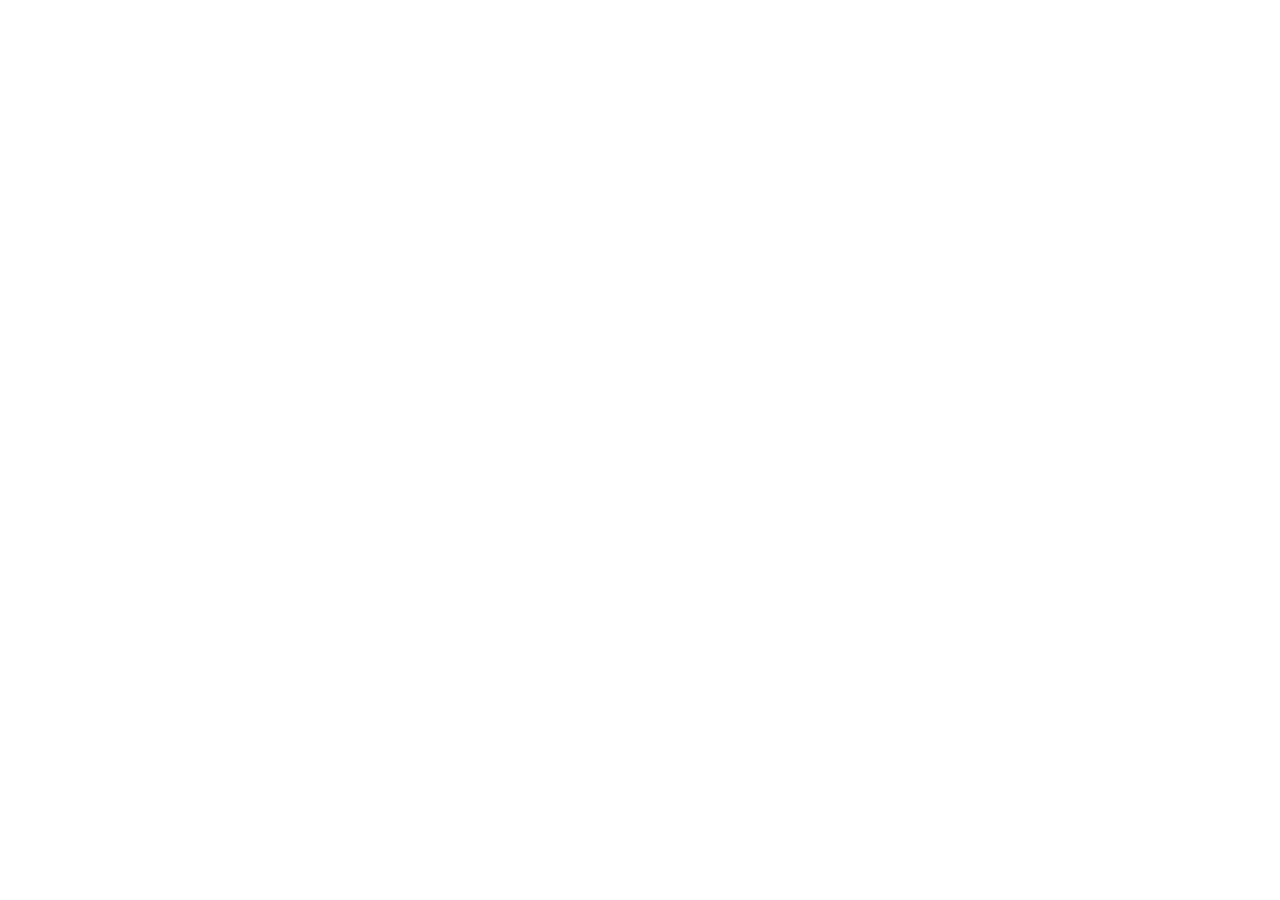
==== src/index.html @ 6737ada3 "4" ====
<!DOCTYPE html>
<html lang="en">
  <head>
    <meta charset="UTF-8" />
    <link rel="icon" type="image/svg+xml" href="/favicon.svg" />
    <meta name="viewport" content="width=device-width, initial-scale=1.0" />
    <title>Vanilla App Template</title>
    <link rel="stylesheet" href="./css/styles.css" />
  </head>
  <body>

    <script type="module" src="./main.js"></script>
  </body>
</html>
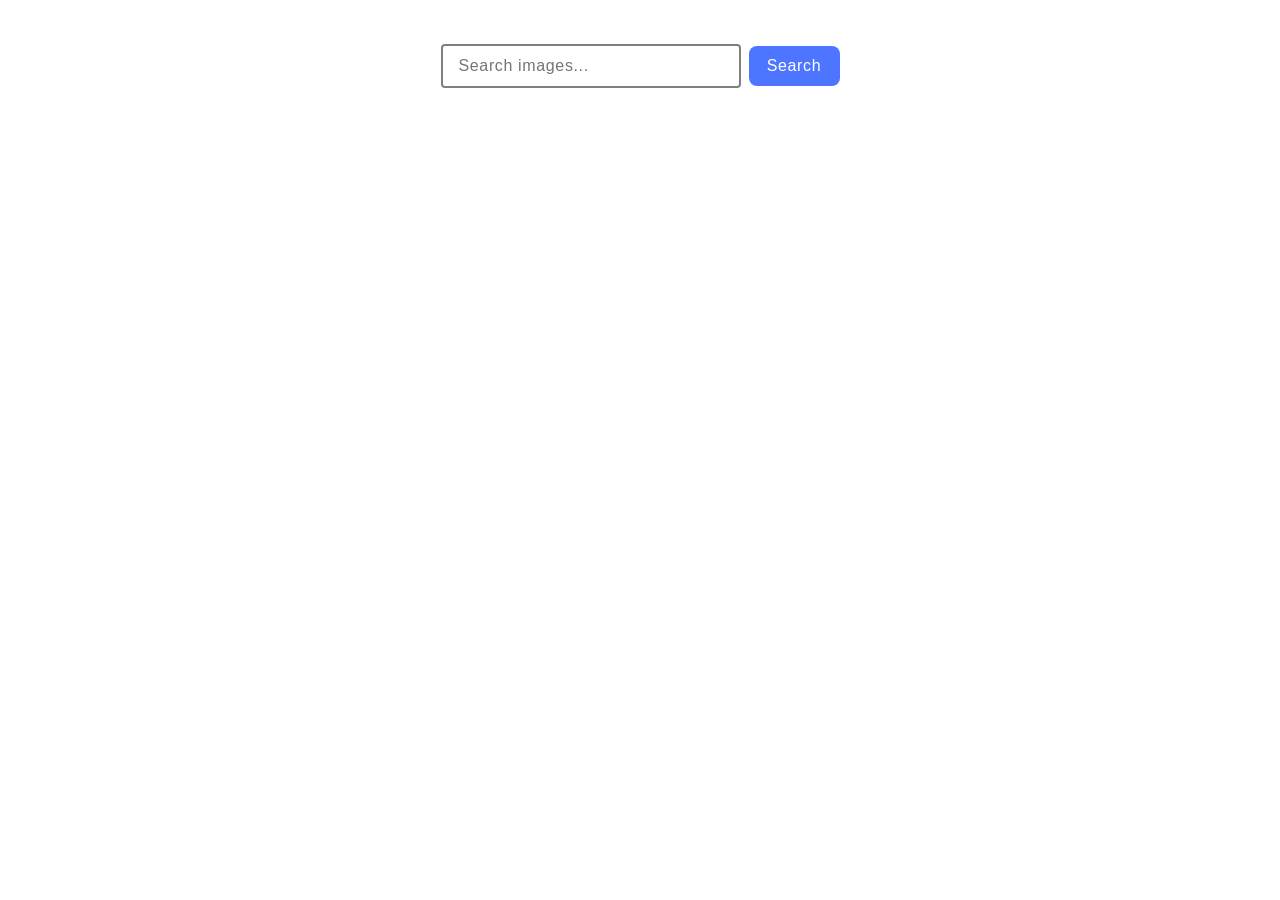
==== commit 555d993e: "5" ====
--- a/src/index.html
+++ b/src/index.html
@@ -8,7 +8,19 @@
     <link rel="stylesheet" href="./css/styles.css" />
   </head>
   <body>
+    <form class="form">
+      <input type="text" placeholder="Search images...">
+      <button type="submit">Search</button>
+    </form>
+    
+    
 
+    <div class="container">
+      <ul class="photos"></ul>
+    </div>
+    
+    <div class="loader" style="display: none;"></div>
+    </ul>
     <script type="module" src="./main.js"></script>
   </body>
-</html>
+</html>
--- a/src/css/styles.css
+++ b/src/css/styles.css
@@ -0,0 +1,183 @@
+/**
+  |============================
+  | include css partials with
+  | default @import url()
+  |============================
+*/
+/* @import url(./timer.css);
+@import url(./snackbar.css); */
+
+/* Reset styles */
+h1,
+h2,
+h3,
+h4,
+h5,
+h6,
+p {
+  margin: 0;
+}
+
+p:last-child {
+  margin-bottom: 0;
+}
+
+ul {
+  margin: 0;
+  padding: 0;
+  list-style: none;
+}
+
+a {
+  color: currentColor;
+  text-decoration: none;
+}
+
+button {
+  cursor: pointer;
+}
+
+img {
+  display: block;
+  max-width: 100%;
+  height: auto;
+}
+
+:root {
+  font-family: Inter, Avenir, Helvetica, Arial, sans-serif;
+  font-size: 16px;
+  line-height: 24px;
+  font-weight: 400;
+
+  color: #242424;
+  background-color: rgba(255, 255, 255, 0.87);
+
+  font-synthesis: none;
+  text-rendering: optimizeLegibility;
+  -webkit-font-smoothing: antialiased;
+  -moz-osx-font-smoothing: grayscale;
+  -webkit-text-size-adjust: 100%;
+}
+
+body{
+  background-color: #FFF;;
+}
+
+.form {
+  display: flex;
+  justify-content: center;
+  align-items: center;
+  margin-top: 44px;
+  gap: 8px;
+  margin-bottom: 32px;
+}
+
+.form input{
+  width: 272px;
+  border-radius: 4px;
+  color: #808080;
+  font-family: Montserrat, sans-serif;
+  font-size: 16px;
+  font-style: normal;
+  font-weight: 400;
+  line-height: 1.5; /* 150% */
+  letter-spacing: 0.04em;
+  padding: 8px 8px 8px 16px;
+  border-radius: 4px;
+  border: 2px solid #808080;
+}
+
+input:focus{
+  outline: none;
+  border-color: initial; 
+  box-shadow: none;
+  border-color: #4E75FF;
+}
+
+button{
+  display: flex;
+  padding: 8px 16px;
+  justify-content: center;
+  align-items: center;
+  gap: 10px;
+  border-style: none;
+  border-radius: 8px;
+  background: #4E75FF;
+  height: 40px;
+  width: 91px;
+  color: #FFF;
+  font-family: Montserrat, sans-serif;
+  font-size: 16px;
+  font-style: normal;
+  font-weight: 500;
+  line-height: 1.5; /* 150% */
+  letter-spacing: 0.04em;
+}
+
+.photos{
+  width: 1400px;
+  display: flex;
+  gap: 24px;
+  align-items: center;
+  flex-wrap: wrap;
+  margin: 0 auto;
+}
+
+.photo{
+  width: 420px;
+  height: 250px;
+  position: relative;
+  border: 1px solid #808080;
+  overflow: hidden;
+}
+
+
+
+.list{
+  position: absolute;
+  bottom: 0;
+  background-color: #FFF;
+  display: flex;
+  gap: 32px;
+  padding: 10px;
+}
+.item{
+  color: #2E2F42;
+  font-family: Montserrat, sans-serif;
+  font-size: 12px;
+  font-style: normal;
+  font-weight: 600;
+  line-height: 1.33; /* 133.333% */
+  letter-spacing: 0.04em;
+  text-align: center;
+}
+
+h2 span{
+  color: #2E2F42;
+  font-family: Montserrat, sans-serif;
+  font-size: 12px;
+  font-style: normal;
+  font-weight: 400;
+  line-height: 2.0; /* 200% */
+  letter-spacing: 0.04em;
+}
+
+
+.loader {
+  margin: 0 auto;
+  width: 50px;
+  padding: 8px;
+  aspect-ratio: 1;
+  border-radius: 50%;
+  background: #25b09b;
+  --_m: 
+    conic-gradient(#0000 10%,#000),
+    linear-gradient(#000 0 0) content-box;
+  -webkit-mask: var(--_m);
+          mask: var(--_m);
+  -webkit-mask-composite: source-out;
+          mask-composite: subtract;
+  animation: l3 1s infinite linear;
+}
+@keyframes l3 {to{transform: rotate(1turn)}}
+
